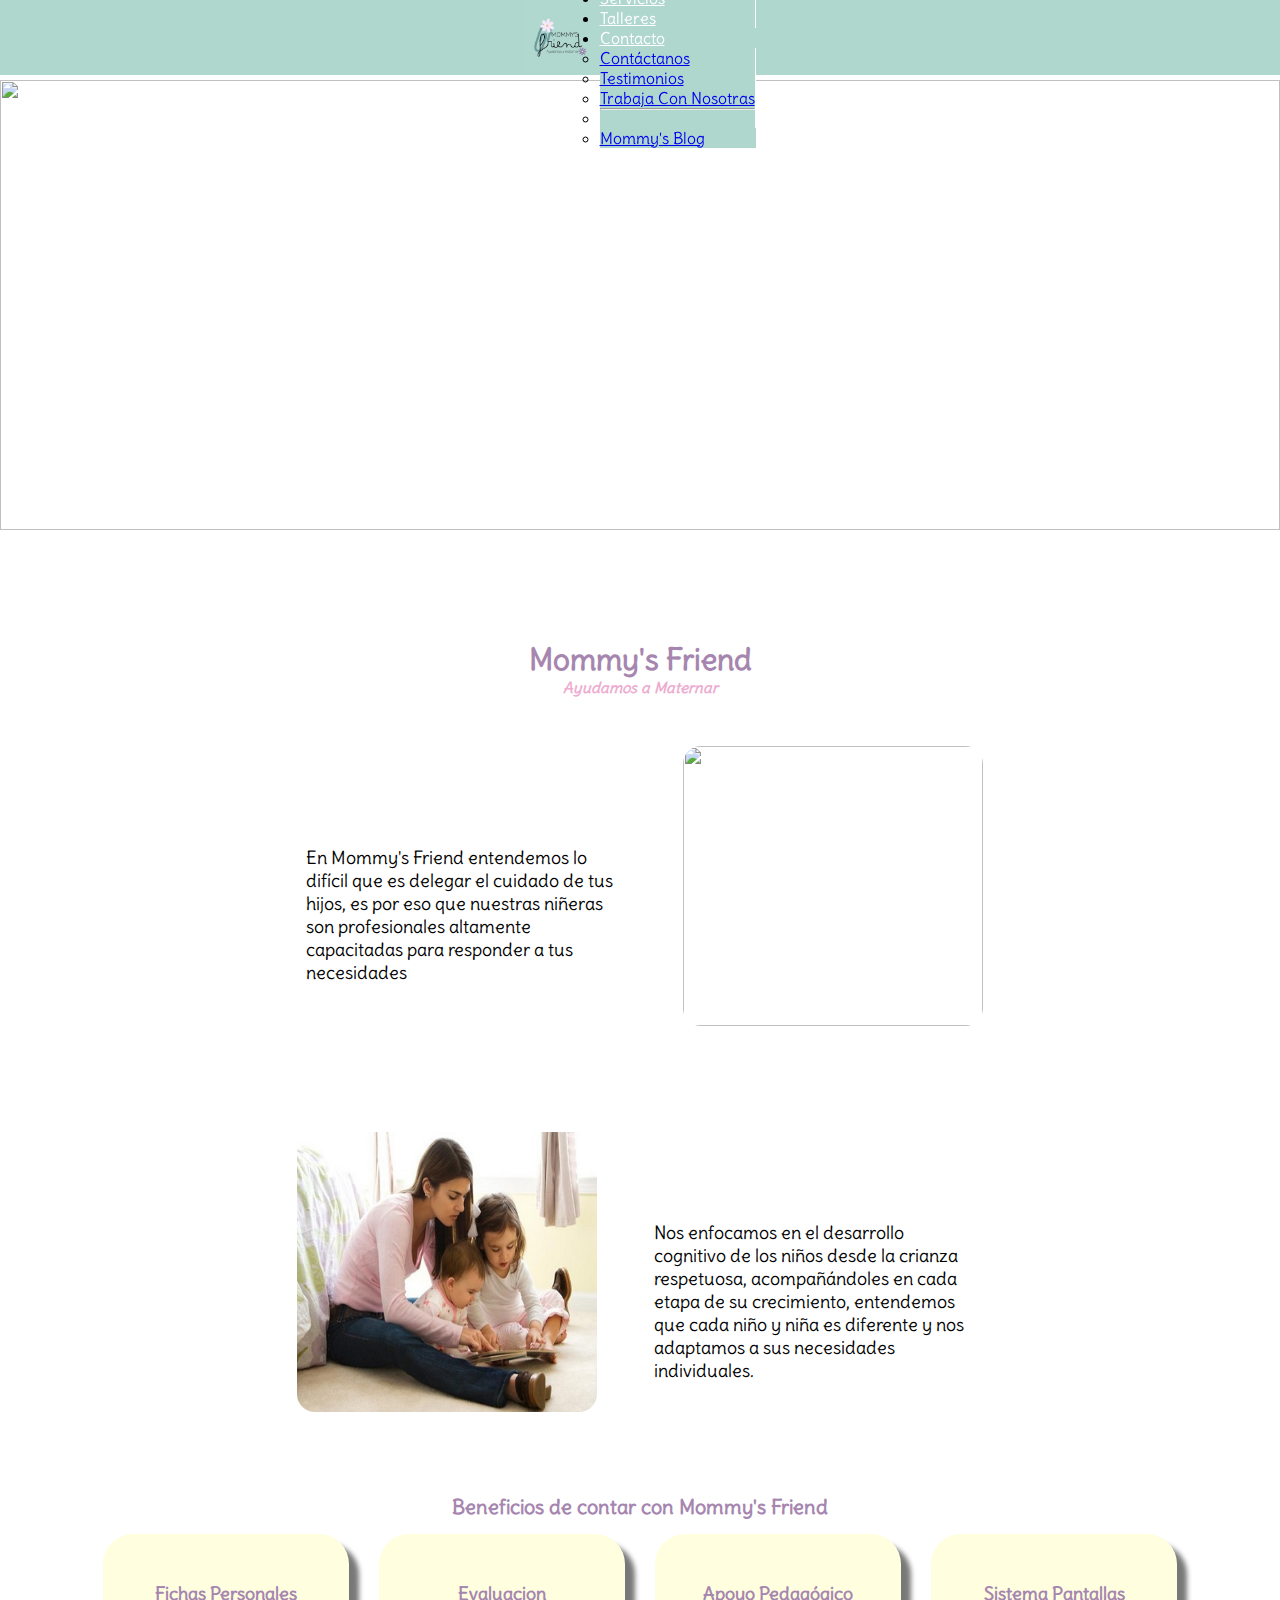
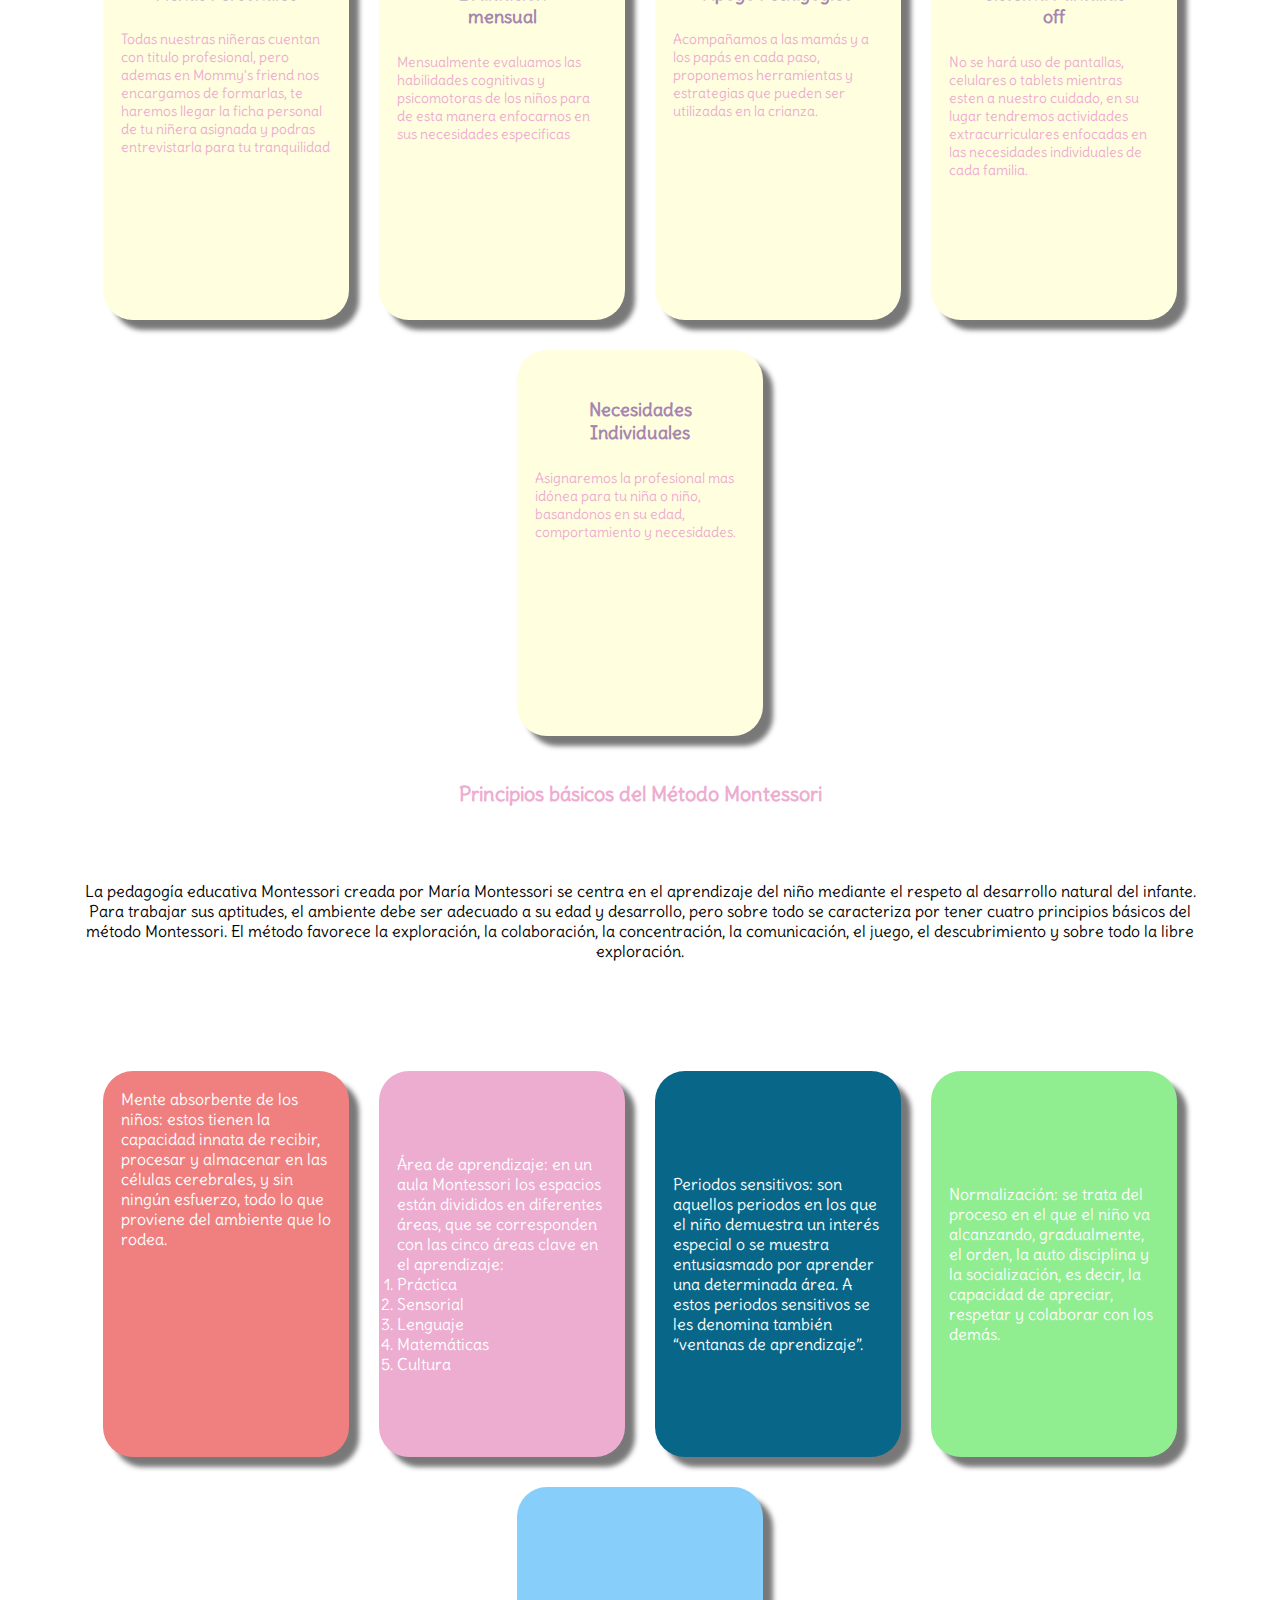
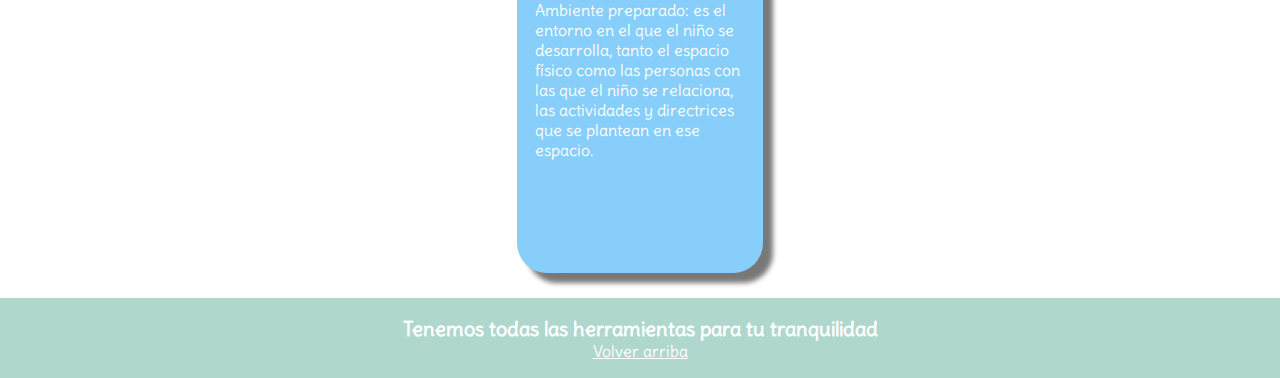
==== index.html @ c3fb13cc "subi mi pre-entrega" ====
<html lang="en">
        <head>
            <meta charset="UTF-8">
            <meta http-equiv="X-UA-Compatible" content="IE=edge">
            <meta name="viewport" content="width=device-width, initial-scale=1.0">
            <link rel="preconnect" href="https://fonts.googleapis.com">
            <link rel="preconnect" href="https://fonts.gstatic.com" crossorigin>
            <link href="https://fonts.googleapis.com/css2?family=Delius&display=swap" rel="stylesheet">
            <link rel="shortcut icon" href="./media/logo.jpg" type="image/x-icon">
            <link href="https://cdn.jsdelivr.net/npm/bootstrap@5.2.3/dist/css/bootstrap.min.css" rel="stylesheet" integrity="sha384-rbsA2VBKQhggwzxH7pPCaAqO46MgnOM80zW1RWuH61DGLwZJEdK2Kadq2F9CUG65" crossorigin="anonymous">
            <link rel="stylesheet" href="./css/style.css">
            <title>Mommys Friend</title>

        </head>


            <body>
                <a name="arriba"></a>
                <header id="header">
                    <img src="./media/logo.jpg" alt="">
                    <nav class="navbar navbar-expand-lg " style="background-color: #afd7ce;" >
                        <div class="container-fluid"><a class="navbar-brand text-white" href="./index.html">Mommy's Friend</a>
                            <button class="navbar-toggler" type="button" data-bs-toggle="collapse" data-bs-target="#navbarSupportedContent" aria-controls="navbarSupportedContent" aria-expanded="false" aria-label="Toggle navigation">
                            <span class="navbar-toggler-icon"></span>
                          </button>
                          <div class="collapse navbar-collapse" id="navbarSupportedContent">
                            <ul class="navbar-nav me-auto mb-2 mb-lg-0">
                              <li class="nav-item">
                                <a class="nav-link active text-white" aria-current="page" href="./index.html">Inicio</a>
                              </li>
                              <li class="nav-item">
                                <a class="nav-link active text-white" aria-current="page" href="./paginas/sobre-nosotros.html">Sobre Nosotras</a>
                              </li>
                              <li class="nav-item">
                                <a class="nav-link active text-white" aria-current="page" href="./paginas/servicios.html">Servicios</a>
                              </li>
                              <li class="nav-item">
                                <a class="nav-link active text-white" aria-current="page" href="./paginas/talleres.html">Talleres</a>
                              </li>
                              <li class="nav-item dropdown">
                                <a class="nav-link dropdown-toggle text-white" href="./paginas/contacto.html" role="button" data-bs-toggle="dropdown" aria-expanded="false">
                                  Contacto
                                </a>
                                <ul class="dropdown-menu">
                                  <li><a class="dropdown-item " href="./paginas/contacto.html">Contáctanos</a></li>
                                  <li><a class="dropdown-item" href="./paginas/testimonios.html">Testimonios</a></li>
                                  <li><a class="dropdown-item" href="./paginas/trabaja-con-nosotras.html">Trabaja Con Nosotras</a></li>
                                  <li><hr class="dropdown-divider"></li>
                                  <li><a class="dropdown-item" href="./paginas/mommys-blog.html">Mommy's Blog</a></li>
                                </ul>
                              </li>
                              
                            </ul>

                          </div>
                        </div>
                      </nav>
                </header>


                <nav>
                        <img src="./media/NAV.png" alt="">
                </nav>


                <main>
                
                                
                                
                        <h1 class="text-big text-purple">Mommy's Friend</h1>
                        <h2 class="text-pink text-italic text-center">Ayudamos a Maternar</h2>

                        <section id="inicio">
                                <img src="./media/nineras.jpg" alt="" class="inicio-texto card-1">
                                <p class="text-small inicio-imagenes card-2">En Mommy's Friend entendemos lo difícil que es delegar el cuidado de tus hijos, es por eso que nuestras niñeras son profesionales altamente capacitadas para responder a tus necesidades</p>
                        </section>

                        <section id="inicio">
                    
                            <img src="./media/mom.jpg" alt="" class="inicio-texto">
                            <p class="text-small inicio-imagenes">Nos enfocamos en el desarrollo cognitivo de los niños desde la crianza respetuosa, acompañándoles en cada etapa de su crecimiento, entendemos que cada niño y niña es diferente y nos adaptamos a sus necesidades individuales.</p>
                        </section>

                                            
                                            
                            <h3 class="text-high-midium text-purple text-negrita text-center ">Beneficios de contar con Mommy's Friend </h3>


                        <section id="beneficios">

                            
                            <div class="cajabeneficios">
                                <h4 class="text-small text-purple text-negrita">Fichas Personales</h4>
                                <p class="text-pink text-mini"> Todas nuestras niñeras cuentan con titulo profesional, pero ademas en Mommy's friend nos encargamos de formarlas, te haremos llegar la ficha personal de tu niñera asignada y podras entrevistarla para tu tranquilidad</p>
                            </div>

                            <div class="cajabeneficios">
                                <h4 class="text-purple text-small text-negrita">Evaluacion mensual</h4>
                                <p class="text-pink text-mini">Mensualmente evaluamos las habilidades cognitivas y psicomotoras de los niños para de esta manera enfocarnos en sus necesidades especificas </p>
                            </div>

                            <div class="cajabeneficios">
                                <h4 class="text-purple text-small text-negrita">Apoyo Pedagógico</h4>
                                <p class="text-pink text-mini">Acompañamos a las mamás y a los papás en cada paso, proponemos herramientas y estrategias que pueden ser utilizadas en la crianza.</p>
                            </div>

                            <div class="cajabeneficios">
                                <h4 class="text-purple text-small text-negrita">Sistema Pantallas off</h4>
                                <p class="text-pink text-mini">No se hará uso de pantallas, celulares o tablets mientras esten a nuestro cuidado, en su lugar tendremos actividades extracurriculares enfocadas en las necesidades individuales de cada familia.</p>
                            </div>

                            <div class="cajabeneficios card-2">
                                <h4 class="text-purple text-small text-negrita">Necesidades Individuales</h4>
                                <p class="text-pink text-mini">Asignaremos la profesional mas idónea para tu niña o niño, basandonos en su edad, comportamiento y necesidades.</p>
                            </div>

                        </section>


                            <h4 class="text-pink text-high-midium">Principios básicos del Método Montessori</h4>

                            <p class="text-center parrafos">
                            La pedagogía educativa Montessori creada por María Montessori se centra en el aprendizaje del niño mediante el respeto al desarrollo natural del infante. Para trabajar sus aptitudes, el ambiente debe ser adecuado a su edad y desarrollo, pero sobre todo se caracteriza por tener cuatro principios básicos del método Montessori.

                            El método favorece la exploración, la colaboración, la concentración, la comunicación, el juego, el descubrimiento y sobre todo la libre exploración.</p><br>
                
                        <section id="beneficios">
                            
                            <p class="montessori-uno text-white"> Mente absorbente de los niños: estos tienen la capacidad innata de recibir, procesar y almacenar en las células cerebrales, y sin ningún esfuerzo, todo lo que proviene del ambiente que lo rodea.</p>

                            <div class="montessori-dos text-white"><p>Área de aprendizaje: en un aula Montessori los espacios están divididos en diferentes áreas, que se corresponden con las cinco áreas clave en el aprendizaje:</p>

                                <ol> 
                                    <li>Práctica</li> 
                                    <li>Sensorial</li> 
                                    <li>Lenguaje</li> 
                                    <li>Matemáticas</li> 
                                    <li>Cultura</li>  
                                </ol> 
                            </div>
                            
                            <p class="montessori-tres text-white">Periodos sensitivos: son aquellos periodos en los que el niño demuestra un interés especial o se muestra entusiasmado por aprender una determinada área. A estos periodos sensitivos se les denomina también “ventanas de aprendizaje”.</p>
                            
                            <p class="montessori-cuatro text-white">Normalización: se trata del proceso en el que el niño va alcanzando, gradualmente, el orden, la auto disciplina y la socialización, es decir, la capacidad de apreciar, respetar y colaborar con los demás.</p>
                            
                            <p class="montessori-cinco text-white">Ambiente preparado: es el entorno en el que el niño se desarrolla, tanto el espacio físico como las personas con las que el niño se relaciona, las actividades y directrices que se plantean en ese espacio.</p>

                        </section>
                    
                    


                </main>

                <footer class="text-white">
                    <div id="footer">
                    <p class="text-high-midium text-center text-negrita">Tenemos todas las herramientas para tu tranquilidad</p>
                    </div>
                    <a class="text-white" href="#arriba">Volver arriba</a>

                </footer>
            
            <script src="https://cdn.jsdelivr.net/npm/bootstrap@5.2.3/dist/js/bootstrap.bundle.min.js" integrity="sha384-kenU1KFdBIe4zVF0s0G1M5b4hcpxyD9F7jL+jjXkk+Q2h455rYXK/7HAuoJl+0I4" crossorigin="anonymous"></script>

            </body>
    </html>
---- css/style.css ----
*{
    margin: 0;
    padding: 0;
    font-family: delius;
}
body {
    display: grid;
    grid-template-columns: repeat(8, 1fr);
    grid-template-rows: 70px 500px auto 80px;
    grid-template-areas: 
    "header header header header header header header header"
    "nav nav nav nav nav nav nav nav "
    "main main main main main main main main"
    "footer footer footer footer footer footer footer footer";
    row-gap: 10px;
}
header {
    display: flex;
    flex-direction: row;
    height: 75px;
    width: 100%;
    grid-area: header;
    background-color: #afd7ce;
    justify-content: center;
    align-items: center; 
    position: fixed;
}
header img {
    width: 75px;
    height: 75px;
}
header ul li {
    border-right: 1px solid white;
}
header ul li:last-child{
    border-right: 0px;
}
main {
    grid-area: main;
}
footer {
    grid-area: footer;
    background-color: #afd7ce;
    display: flex;
    flex-direction: column;
    justify-content: center;
    justify-items: center;
    text-align: center;
    height: 80px;
}
nav {
    grid-area: nav;
}
nav img {
    height: 450px;
    width: 100%;
}

h1 {
    padding: 50px 50px 0px;
    text-align: center;
}
h2 {
    padding: 0px 100px 25px;
    text-align: center;
}
h3 {
    padding: 0px 50px;
    margin: 0px 30px;
}
h4 {
    text-align: center;
    font-weight: bold;
    padding: 0px 25px 25px;
    margin-top: 30px;
}
.text-aqua {
    color: #afd7ce;
}
.text-pink {
    color: #edadd0;
}

.text-purple {
    color: #a686af;
}
.text-big {
    font-size: 30px;
}
.text-medium {
    font-size: 22px;
}
.text-small {
    font-size: 18px;
}
.text-mini {
    font-size: 14;
}
.text-high-midium {
    font-size: 20px;
}
.aqua-background {
    background-color: #afd7ce;
}
.text-white {
    color: white;
}
.text-italic {
    font-style: italic;
    font-size: 15;
}
.text-center {
    text-align: center;
}
.yellow-background {
    background-color: lightyellow;
}
.pink-background {
    background-color: #ffb6c1;
}
.text-negrita{
    font-weight: bold;
}
.background-celeste {
    color: #C0FDFB;
    padding: 40px;
    margin: 30px;
}
.inicio-texto {
    width: 300;
    height: 280;
    margin: 12px;
    padding: 12px;
    border-radius: 30px;
}
.inicio-imagenes {
    display: flex;
    flex-direction: column;
    justify-content: center;
    justify-items: center;
    text-align: left;
    width: 320;
    height: 320px;
    padding: 18px;
    margin: 15;
    border-radius: 30px;

}
.cajabeneficios{ 
    align-items: baseline;
    text-align: left; 
    width: 210px;
    height: 350px;
    padding: 18px;
    margin: 15;
    background-color: lightyellow;
    border-radius: 30px;
    box-shadow: 10px 10px 5px 0px rgba(0,0,0,0.53);
    -webkit-caja-sombra: 10px 10px 5px 0px rgba(0,0,0,0.53);
    -moz-caja-sombra: 10px 10px 5px 0px rgba(0,0,0,0.53);
}
#beneficios {
    display: flex;
    flex-direction: row;
    flex-wrap: wrap;
    justify-content: center;
}
.montessori-uno {
    display: flex;
    flex-direction: row;
    justify-content: center;
    justify-items: center;
    text-align: left;
    width: 210px;
    height: 350px;
    padding: 18px;
    margin: 15;
    background-color: lightcoral;
    border-radius: 30px;
    box-shadow: 10px 10px 5px 0px rgba(0,0,0,0.53);
    -webkit-caja-sombra: 10px 10px 5px 0px rgba(0,0,0,0.53);
    -moz-caja-sombra: 10px 10px 5px 0px rgba(0,0,0,0.53);
}
.montessori-dos {
    display: flex;
    flex-direction: column;
    justify-content: center;
    justify-items: center;
    text-align: left;
    width: 210px;
    height: 350px;
    padding: 18px;
    margin: 15;
    background-color: #edadd0;
    border-radius: 30px;
    box-shadow: 10px 10px 5px 0px rgba(0,0,0,0.53);
    -webkit-caja-sombra: 10px 10px 5px 0px rgba(0,0,0,0.53);
    -moz-caja-sombra: 10px 10px 5px 0px rgba(0,0,0,0.53);
}
.montessori-tres {
    display: flex;
    flex-direction: column;
    justify-content: center;
    justify-items: center;
    text-align: left;
    width: 210px;
    height: 350px;
    padding: 18px;
    margin: 15;
    background-color: #086788;
    border-radius: 30px;
    box-shadow: 10px 10px 5px 0px rgba(0,0,0,0.53);
    -webkit-caja-sombra: 10px 10px 5px 0px rgba(0,0,0,0.53);
    -moz-caja-sombra: 10px 10px 5px 0px rgba(0,0,0,0.53);
}
.montessori-cuatro {
    display: flex;
    flex-direction: column;
    justify-content: center;
    justify-items: center;
    text-align: left;
    width: 210px;
    height: 350px;
    padding: 18px;
    margin: 15;
    background-color: lightgreen;
    border-radius: 30px;
    box-shadow: 10px 10px 5px 0px rgba(0,0,0,0.53);
    -webkit-caja-sombra: 10px 10px 5px 0px rgba(0,0,0,0.53);
    -moz-caja-sombra: 10px 10px 5px 0px rgba(0,0,0,0.53);
}
.montessori-cinco {
    display: flex;
    flex-direction: column;
    justify-content: center;
    justify-items: center;
    text-align: left;
    width: 210px;
    height: 350px;
    padding: 18px;
    margin: 15;
    background-color: lightskyblue;
    border-radius: 30px;
    box-shadow: 10px 10px 5px 0px rgba(0,0,0,0.53);
    -webkit-caja-sombra: 10px 10px 5px 0px rgba(0,0,0,0.53);
    -moz-caja-sombra: 10px 10px 5px 0px rgba(0,0,0,0.53);
}
.parrafos {
    margin: 0px 25px 25px 25px;
    padding: 50px;
}
.testimonio {
    width: 330px;
    height: 420px;
    margin: 12px;
    padding: 12px;
    border-radius: 90px 35px 90px 35px;
    box-shadow: 10px 10px 5px 0px rgba(0,0,0,0.53);
    -webkit-caja-sombra: 10px 10px 5px 0px rgba(0,0,0,0.53);
    -moz-caja-sombra: 10px 10px 5px 0px rgba(0,0,0,0.53);
}
#testimonios {
    display: flex;
    flex-direction: row;
    flex-wrap: wrap;
    justify-content: center;
}
.talleres {
    width: 300px;
    height: 350px;
    margin: 12px;
    padding: 12px;
    border-radius: 90px 35px 90px 35px;
    box-shadow: 10px 10px 5px 0px rgba(0,0,0,0.53);
    -webkit-caja-sombra: 10px 10px 5px 0px rgba(0,0,0,0.53);
    -moz-caja-sombra: 10px 10px 5px 0px rgba(0,0,0,0.53);
    background-color: aliceblue;
}
#talleres {
    display: flex;
    flex-direction: row;
    flex-wrap: wrap;
    justify-content: center;
}
.servicios {
    display: inline-block;
    flex-direction: column;
    justify-content: center;
    justify-items: center;
    text-align: left;
    width: 350;
    height: 600px;
    padding: 18px;
    margin: 15;
    border-radius: 30px;
}
#servicios-disponibles {
    display: flex;
    flex-direction: row;
    flex-wrap: wrap;
    justify-content: center;
}
iframe {
    margin: 0 auto;
    width: 300px;
    display: block;
    border-radius: 30px;
}
#inicio {
        display: flex;
        flex-direction: row;
        flex-wrap: wrap;
        justify-content: center;
}
.formulario {
    padding: 18px;
    margin: 50px 50px 50px 50px ;
}
.redes:hover {
    font-size: 20px;
    cursor: pointer;
}
.boton {
    background-color: #afd7ce;
    color: white;
    padding: 12px 25px;
    margin: 5px;
    border-radius: 8px;
    border: 0;
    cursor: pointer;
}
.boton:hover{
    background-color: lightpink;
    font-size: 20px;
}
.boton:active{
    background-color: lightskyblue;
}
.card-1 {
    order: 2;
}
.card-2 {
    order: 1;
}
.carousel {
    width: 450px;
    height: 1000px;
    margin: auto;
    padding: 20px;
    top: 100px;
}


/* Media Query Mobile */

@media (max-width: 576px)
{
    body {
    grid-template-columns: repeat(4, 1fr);
    grid-template-rows: 10vh 20vh auto 10vh;
    grid-template-areas: 
        "header header header header "
        "nav nav nav nav"
        "main main main main "
        "footer footer footer footer ";
    }
    nav img {
        height: 20vh;
        width: 100vw;
    }
    header {
        height: 10vh;
        width: 100%;
    }
    header img {
        width: 11vw;
        height: 10vh;
    }
    footer {
        height: 20vh;
        width: 100%;
    }
    #crianza h1 {
        font-size: 20px;        
    }
    #blog h2 {
        font-size: 18px;
        padding: 10px 10px 0px 10px;
        margin: 0px;
    }
    .parrafos {
        margin: 10px 10px 10px 10px;
        padding: 10px;
    }
    .carousel {
        width: 100%;
        height: 700px;
    }
}
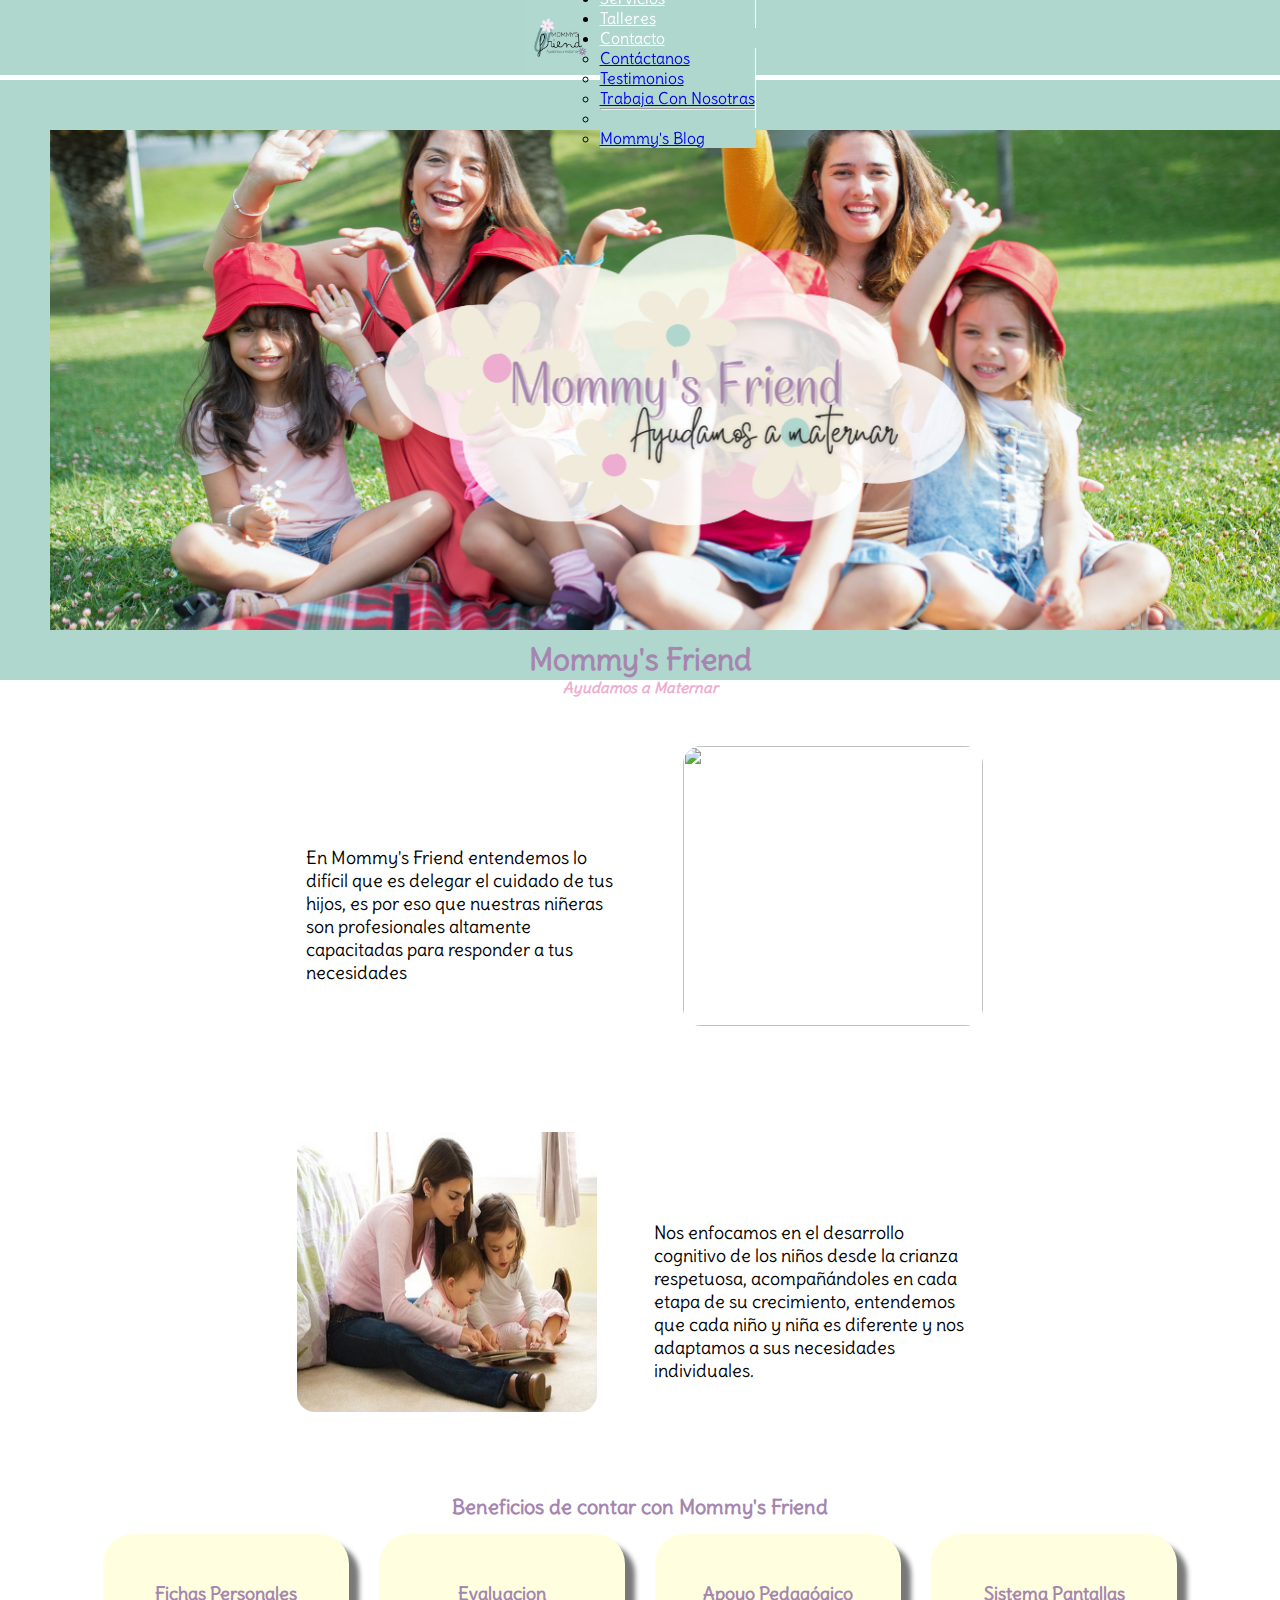
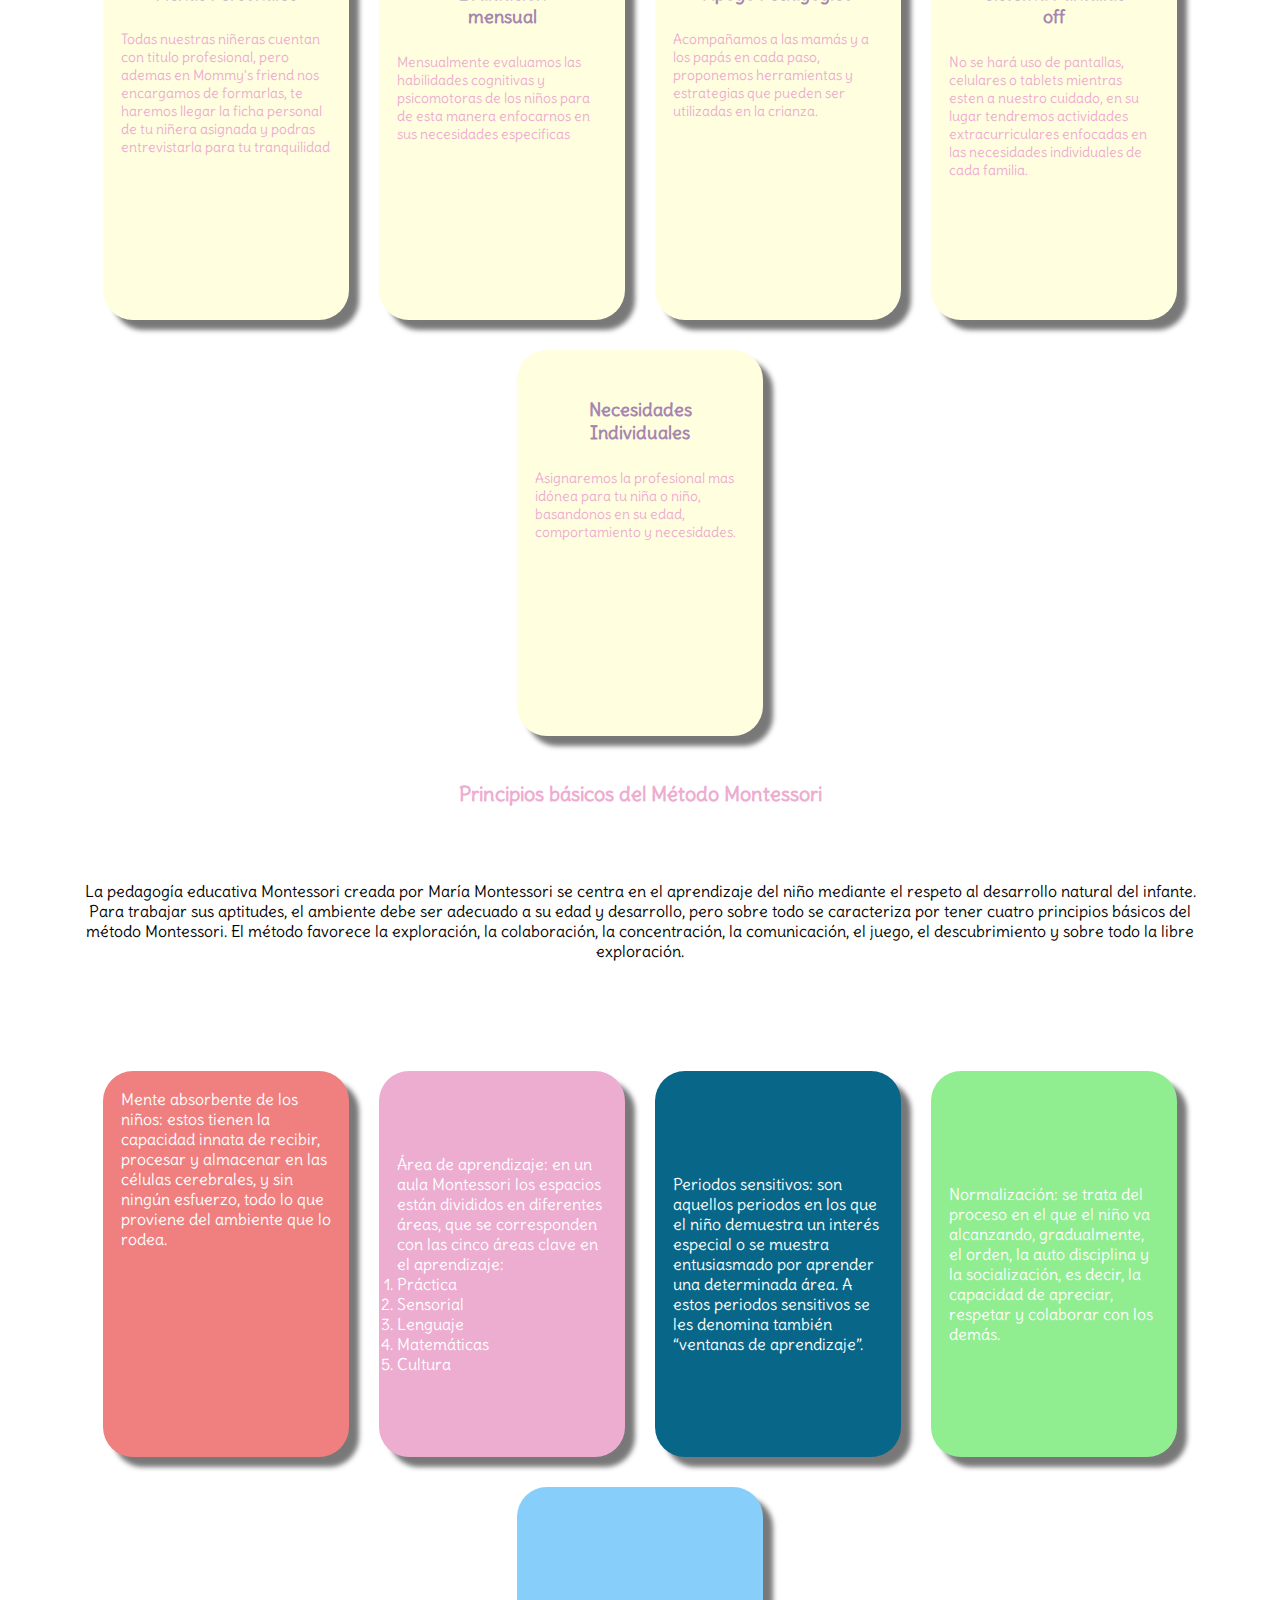
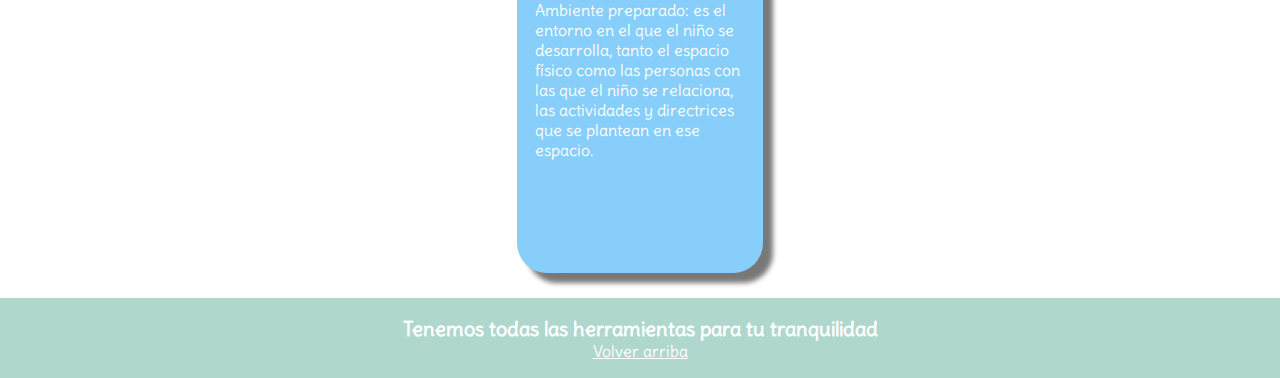
==== commit c0e21ba8: "modifique detalles en las imagenes del nav" ====
--- a/index.html
+++ b/index.html
@@ -59,7 +59,7 @@
 
 
                 <nav>
-                        <img src="./media/NAV.png" alt="">
+                        <img src="./media/nav.png" alt="" class="trabajaConNosotras">
                 </nav>
 
 
--- a/css/style.css
+++ b/css/style.css
@@ -349,6 +349,16 @@
     padding: 20px;
     top: 100px;
 }
+.trabajaConNosotras {
+    display: flex;
+    flex-direction: column;
+    justify-content: center;
+    justify-items: center;
+    width: 100%;
+    height: 500px;
+    padding: 50px;
+    background-color: #afd7ce;
+}
 
 
 /* Media Query Mobile */
@@ -368,6 +378,11 @@
         height: 20vh;
         width: 100vw;
     }
+    .trabajaConNosotras {
+        height: 20vh;
+        width: 100vw;
+        padding: 10px;
+    }
     header {
         height: 10vh;
         width: 100%;
